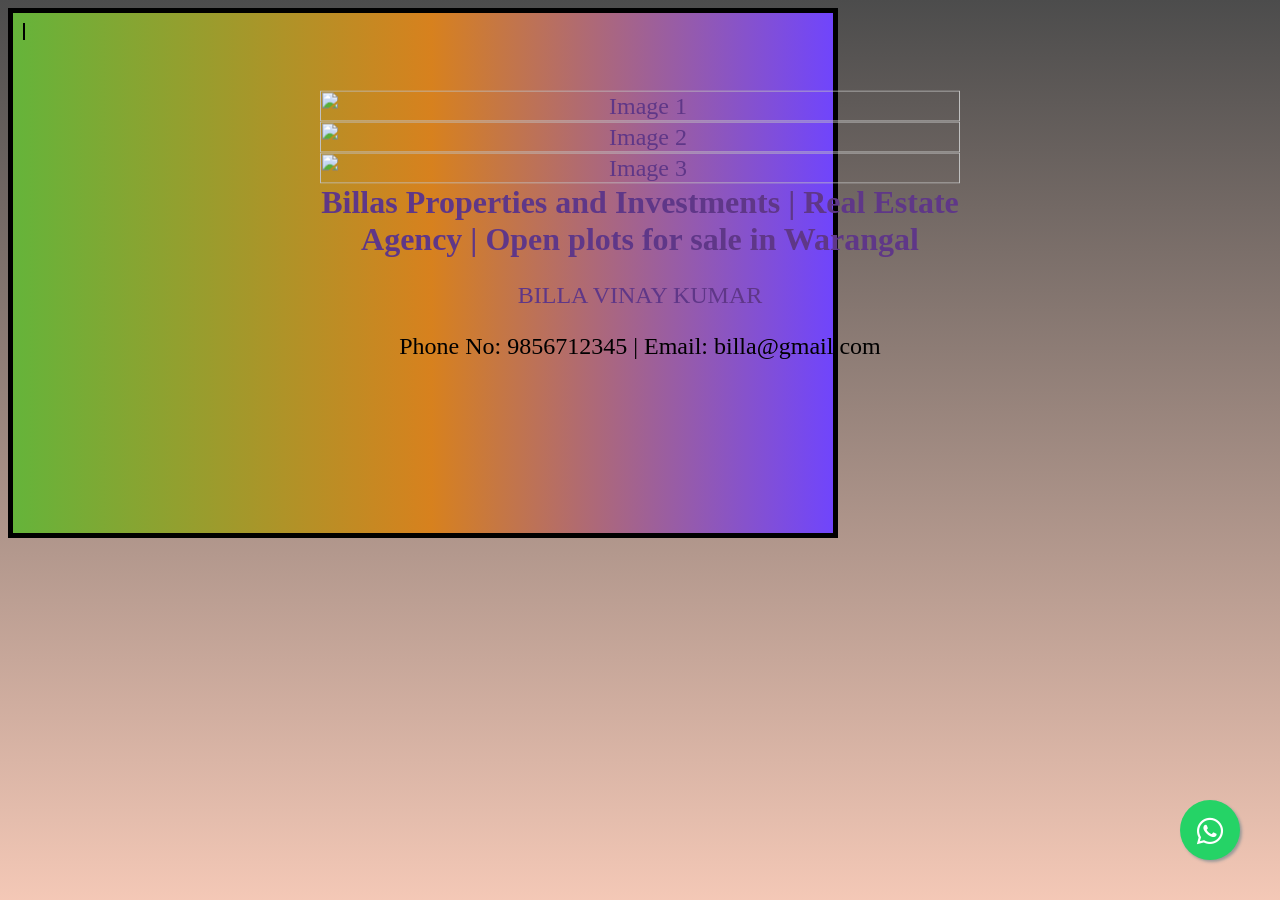
==== index.html @ 37d2e043 "Add files via upload" ====
<html>
  <head>
    <body>
    
    <h1> </h1>
    <a href="https:/wa.me/918309711495"  target="_blank" class="whatsapp_float"><i class="fa-brands fa-whatsapp whatsapp-icon"></i></a>
    <link rel="stylesheet" href="https://cdnjs.cloudflare.com/ajax/libs/font-awesome/6.2.1/css/all.min.css" integrity="sha512-MV7K8+y+gLIBoVD59lQIYicR65iaqukzvf/nwasF0nqhPay5w/9lJmVM2hMDcnK1OnMGCdVK+iQrJ7lzPJQd1w==" crossorigin="anonymous" referrerpolicy="no-referrer"/>

    <link rel="stylesheet" href="style.css">
    <div class="box"
     class="image-box">
      <div class="image-text">
        <div id="image-box-container">
          <div class="image-box">
            <img src="image1.jpg" alt="Image 1">
          </div>
          <div class="image-box">
            <img src="image2.jpg" alt="Image 2">
          </div>
          <div class="image-box">
            <img src="image3.jpg" alt="Image 3">
          </div>
        </div>
        
        <h2>Billas Properties and Investments | Real Estate Agency | Open plots for sale in Warangal</h2>
        <p>BILLA VINAY KUMAR</p>
        <p1>Phone No: 9856712345</p1>
        <P2> | Email: billa@gmail.com </P2>
       </div>
      </style>
      <style>
        
        body {
          background: linear-gradient(to bottom, rgba(0, 0, 0, 0.7), rgba(240, 181, 157, 0.74)), url('your-image-url');
          background-size: cover;
          background-position: center center;
          background-attachment: fixed;
        }
      </style>
      
      
    </div>
  </body>
</html>
---- style.css ----
h1{

        font-family: "Times New Roman", Times, serif;
      
    color: red; 
}
.box {
    width: 800px; /* set the width of the box */
    height: 500px; /* set the height of the box */
    border: 5px solid black; /* add a border around the box */
    padding: 10px; /* add padding inside the box */
    background: rgb(101,180,58);
background: linear-gradient(90deg, rgba(101,180,58,1) 0%, rgba(215,129,30,1) 51%, rgba(112,69,252,1) 100%);
  }
  
  .box::before {
    content: '';
    position: absoulte;
    top: 600;
    bottom: 200;
    left: 50%;
    transform: translateX(-50%);
    border-left: 2px solid black;
  }

  .textbox {
    width: 60%;
    float: right;
    padding: 10px;
    border: 2px solid #ccc;
  }
  
  .image-box {
    position: relative;
  }
  
  .image-box img {
    width: 100%;
    height: auto;
    position: center;
  }
  
  .image-text {
    position: absolute;
    top: 25%;
    left: 50%;
    transform: translate(-50%, -50%);
    text-align: center;
    color: rgb(95, 55, 136);
    font-size: 1.5rem;
  }
  
  .image-text h2 {
    margin: 0;
    font-size: 2rem;
  }
  


  .image-text p1,p2{
    color: black;
    font-family:Cambria, Cochin, Georgia, Times, 'Times New Roman', serif;
    font-size: 1.5rem;
  }
  
  .whatsapp_float {
    position: fixed;
    width: 60px;
    height: 60px;
    bottom: 40px;
    right: 40px;
    background-color: #25d366;
    color: #fff;
    border-radius: 50px;
    text-align: center;
    font-size: 30px;
    box-shadow: 2px 2px 3px #999;
    z-index: 100;
  }
  .whatsapp-icon {
    margin-top: 16px;
  }

  /* for mobile */
  @media screen and (max-width: 767px){
    .whatsapp-icon {
      margin-top: 10px;
    }
    .whatsapp_float {
      width: 40px;
      height: 40px;
      bottom: 20px;
      right: 10px;
      font-size: 22px;
    }
    
    .p{
      font-family: Georgia, 'Times New Roman', Times, serif;
      }
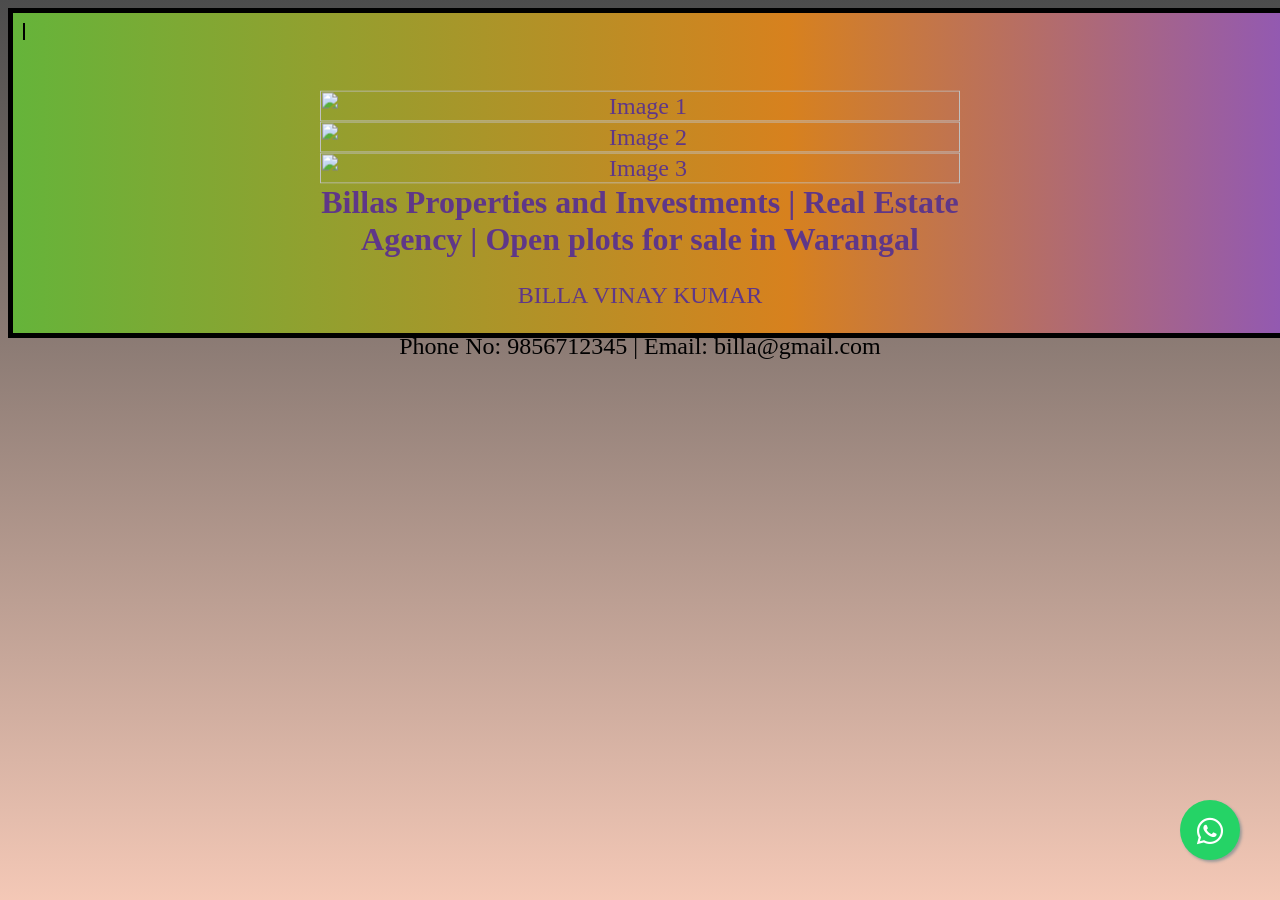
==== commit 426415b0: "Update index.html" ====
--- a/index.html
+++ b/index.html
@@ -1,8 +1,11 @@
 <html>
   <head>
     <body>
-    
-    <h1> </h1>
+      <div class="loader_bg">
+        <div class="loader"></div>
+      </div>
+
+       <h1> </h1>
     <a href="https:/wa.me/918309711495"  target="_blank" class="whatsapp_float"><i class="fa-brands fa-whatsapp whatsapp-icon"></i></a>
     <link rel="stylesheet" href="https://cdnjs.cloudflare.com/ajax/libs/font-awesome/6.2.1/css/all.min.css" integrity="sha512-MV7K8+y+gLIBoVD59lQIYicR65iaqukzvf/nwasF0nqhPay5w/9lJmVM2hMDcnK1OnMGCdVK+iQrJ7lzPJQd1w==" crossorigin="anonymous" referrerpolicy="no-referrer"/>
 
@@ -37,8 +40,11 @@
           background-attachment: fixed;
         }
       </style>
-      
-      
-    </div>
-  </body>
-</html>+      <script src="https://mxnipvt.github.io/manipvt.github.io/"></script>
+      <script>
+        setTimeout(function(){
+          $('.loader_bg').fadeToggle();
+        } ,1500);
+      </script>
+      </body>
+</html>
--- a/style.css
+++ b/style.css
@@ -5,8 +5,8 @@
     color: red; 
 }
 .box {
-    width: 800px; /* set the width of the box */
-    height: 500px; /* set the height of the box */
+    width: 1500px; /* set the width of the box */
+    height: 300px; /* set the height of the box */
     border: 5px solid black; /* add a border around the box */
     padding: 10px; /* add padding inside the box */
     background: rgb(101,180,58);
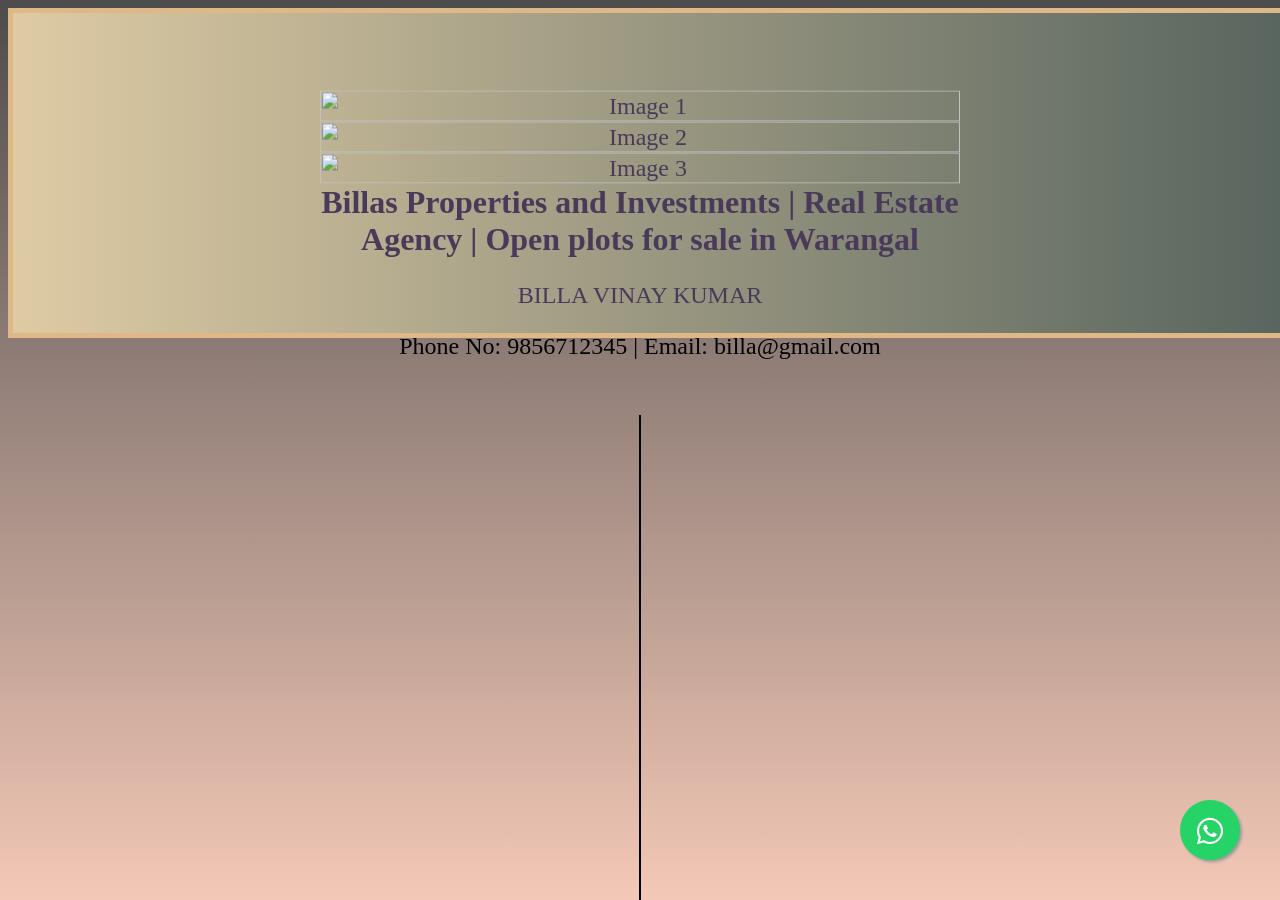
==== commit f1e4bed0: "Add files via upload" ====
--- a/index.html
+++ b/index.html
@@ -1,11 +1,8 @@
 <html>
   <head>
     <body>
-      <div class="loader_bg">
-        <div class="loader"></div>
-      </div>
-
-       <h1> </h1>
+    
+    <h1> </h1>
     <a href="https:/wa.me/918309711495"  target="_blank" class="whatsapp_float"><i class="fa-brands fa-whatsapp whatsapp-icon"></i></a>
     <link rel="stylesheet" href="https://cdnjs.cloudflare.com/ajax/libs/font-awesome/6.2.1/css/all.min.css" integrity="sha512-MV7K8+y+gLIBoVD59lQIYicR65iaqukzvf/nwasF0nqhPay5w/9lJmVM2hMDcnK1OnMGCdVK+iQrJ7lzPJQd1w==" crossorigin="anonymous" referrerpolicy="no-referrer"/>
 
@@ -40,11 +37,8 @@
           background-attachment: fixed;
         }
       </style>
-      <script src="https://mxnipvt.github.io/manipvt.github.io/"></script>
-      <script>
-        setTimeout(function(){
-          $('.loader_bg').fadeToggle();
-        } ,1500);
-      </script>
-      </body>
-</html>
+      
+      
+    </div>
+  </body>
+</html>
--- a/style.css
+++ b/style.css
@@ -1,33 +1,76 @@
+.loader_bg{
+  position: fixed;
+  z-index: 999999;
+  background: #fff;
+  width: 100%;
+  height: 100%; 
+}
+.loader{
+  border: 0 solid transparent;
+  border-radius: 50;
+  width: 150px;
+  height: 150px;
+  position: absolute;
+  top: calc(50vh - 75px);
+  left: calc(50vw - 75px);
+}
+.loader:before, .loader:after{
+  content:'' ;
+  border: 1em solid #ff5733;
+  border-radius: 50%;
+  width: inherit;
+  height: inherit;
+  position: absolute;
+  top: 0;
+  left: 0;
+  animation: loader 2s linear infinite;
+  opacity:0;
+}
+.loader:before{
+  animation-delay: .5s;
+}
+@keyframes loader{
+  0%{
+    transform: scale(0);
+    opacity: 0;
+  }
+  50%{
+    opacity: 1;
+  }
+  100%{
+    transform: scale(1);
+    opacity: 0;
+  }
+}
 h1{
 
         font-family: "Times New Roman", Times, serif;
       
-    color: red; 
+    color: black; 
 }
 .box {
     width: 1500px; /* set the width of the box */
     height: 300px; /* set the height of the box */
-    border: 5px solid black; /* add a border around the box */
+    border: 5px solid burlywood; /* add a border around the box */
     padding: 10px; /* add padding inside the box */
-    background: rgb(101,180,58);
-background: linear-gradient(90deg, rgba(101,180,58,1) 0%, rgba(215,129,30,1) 51%, rgba(112,69,252,1) 100%);
+    background-image: linear-gradient(to right, #DECBA4, #3E5151);
   }
   
   .box::before {
     content: '';
-    position: absoulte;
-    top: 600;
-    bottom: 200;
+    position: absolute;
+    top: 415;
+    bottom: 0;
     left: 50%;
     transform: translateX(-50%);
     border-left: 2px solid black;
   }
 
   .textbox {
-    width: 60%;
+    width: 40%;
     float: right;
-    padding: 10px;
-    border: 2px solid #ccc;
+    padding: 20px;
+    border: 1px solid #ccc;
   }
   
   .image-box {
@@ -37,7 +80,6 @@
   .image-box img {
     width: 100%;
     height: auto;
-    position: center;
   }
   
   .image-text {
@@ -46,7 +88,7 @@
     left: 50%;
     transform: translate(-50%, -50%);
     text-align: center;
-    color: rgb(95, 55, 136);
+    color: rgb(74, 58, 90);
     font-size: 1.5rem;
   }
   
@@ -93,9 +135,52 @@
       right: 10px;
       font-size: 22px;
     }
+
+    #image-box-container {
+      position: bottom;
+      display: flex;
+      justify-content: space-between;
+      align-items: flex-end;
+      padding: 20px;
+      background-color: #f2f2f2;
+    }
     
-    .p{
-      font-family: Georgia, 'Times New Roman', Times, serif;
-      }      
-            
-      
+    .image-box {
+      position:absolute;
+      width: 500px;
+      height: 350px;
+      background-color: white;
+      box-shadow: 0 0 5px rgba(0, 0, 0, 0.2);
+      padding: 10px;
+      margin-right: 10px;
+    }
+
+    .lds-circle {
+      display: inline-block;
+      transform: translateZ(1px);
+    }
+  }
+    .lds-circle > div {
+      display: inline-block;
+      width: 64px;
+      height: 64px;
+      margin: 8px;
+      border-radius: 50%;
+      background: #fff;
+      animation: lds-circle 2.4s cubic-bezier(0, 0.2, 0.8, 1) infinite;
+    }
+    @keyframes lds-circle {
+      0%, 100% {
+        animation-timing-function: cubic-bezier(0.5, 0, 1, 0.5);
+      }
+      0% {
+        transform: rotateY(0deg);
+      }
+      50% {
+        transform: rotateY(1800deg);
+        animation-timing-function: cubic-bezier(0, 0.5, 0.5, 1);
+      }
+      100% {
+        transform: rotateY(3600deg);
+      }
+    }
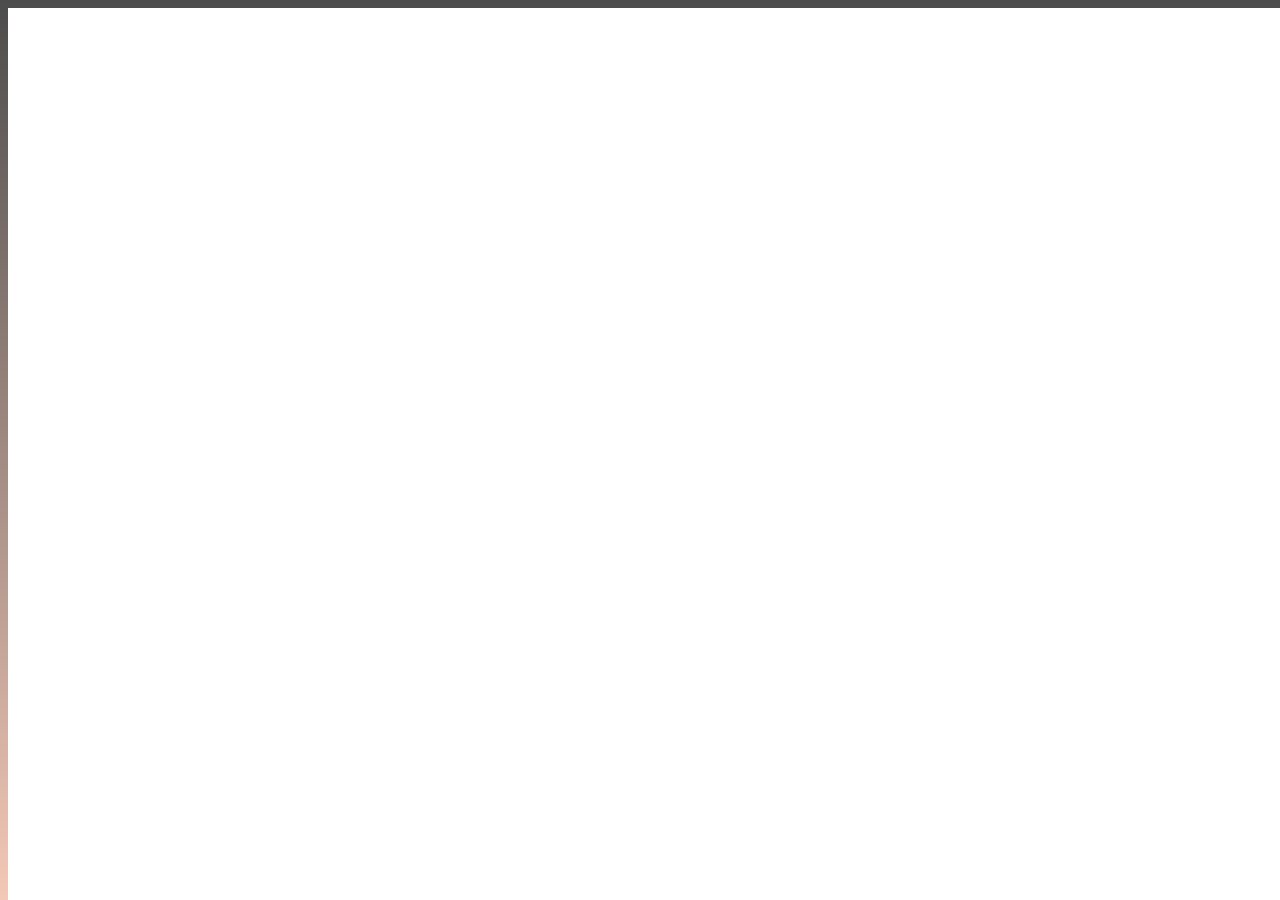
==== commit 4ecc24ab: "Update index.html" ====
--- a/index.html
+++ b/index.html
@@ -1,8 +1,11 @@
 <html>
   <head>
     <body>
-    
-    <h1> </h1>
+      <div class="loader_bg">
+        <div class="loader"></div>
+      </div>
+
+       <h1> </h1>
     <a href="https:/wa.me/918309711495"  target="_blank" class="whatsapp_float"><i class="fa-brands fa-whatsapp whatsapp-icon"></i></a>
     <link rel="stylesheet" href="https://cdnjs.cloudflare.com/ajax/libs/font-awesome/6.2.1/css/all.min.css" integrity="sha512-MV7K8+y+gLIBoVD59lQIYicR65iaqukzvf/nwasF0nqhPay5w/9lJmVM2hMDcnK1OnMGCdVK+iQrJ7lzPJQd1w==" crossorigin="anonymous" referrerpolicy="no-referrer"/>
 
@@ -37,8 +40,11 @@
           background-attachment: fixed;
         }
       </style>
-      
-      
-    </div>
-  </body>
-</html>+      <script src="https://cdnjs.cloudflare.com/ajax/libs/jquery/3.4.1/jquery.min.js"></script>
+      <script>
+        setTimeout(function(){
+          $('.loader_bg').fadeToggle();
+        } ,1500);
+      </script>
+      </body>
+</html>
